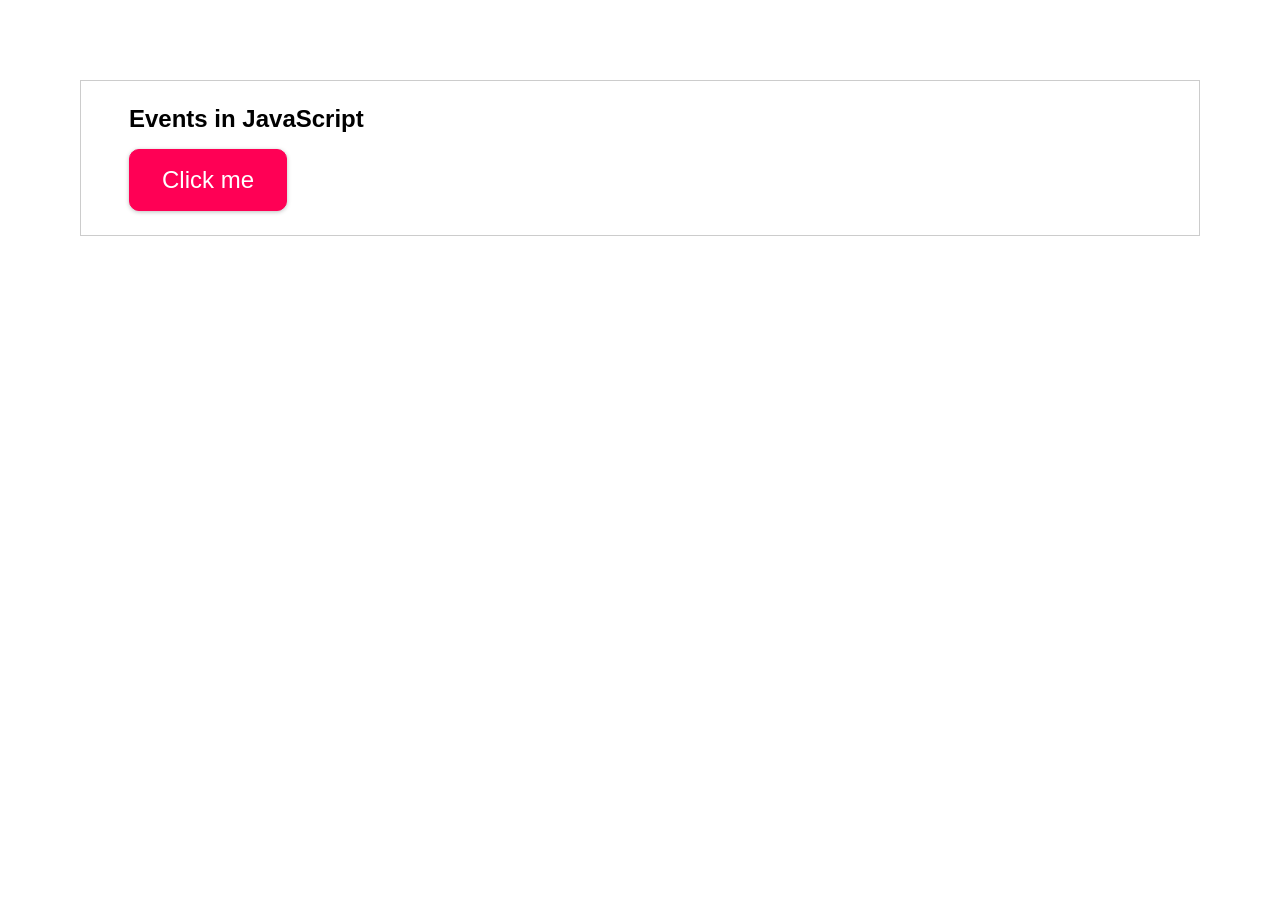
==== events.html @ deabcd91 "added files" ====
<!DOCTYPE html>
<html lang="en">
  <head>
    <meta charset="UTF-8" />
    <meta name="viewport" content="width=device-width, initial-scale=1.0" />
    <meta http-equiv="X-UA-Compatible" content="ie=edge" />
    <title>Events!</title>
    <link rel="stylesheet" href="assets/styles/events.css" />
    <script src="assets/scripts/events.js" defer></script>
  </head>
  <body>
    <div>
      <h2>Events in JavaScript</h2>
      <button>Click me</button>
    </div>
  </body>
</html>
---- assets/styles/events.css ----
body {
  margin: 5rem;
  font-family: sans-serif;
}

div {
  border: 1px solid #ccc;
  padding: 1.5rem 3rem;
}

h2 {
  margin: 0 0 1rem 0;
}

button {
  font: inherit;
  font-size: 1.5rem;
  padding: 1rem 2rem;
  border: 1px solid #ff0055;
  background: #ff0055;
  color: white;
  cursor: pointer;
  border-radius: 10px;
  box-shadow: 0 1px 4px rgba(0, 0, 0, 0.26);
  transition: all 0.3s;
}

button:focus {
  outline: none;
}

button:hover,
button:active {
  background: #e92f6d;
  border-color: #e92f6d;
  box-shadow: 0 1px 8px rgba(0, 0, 0, 0.26);
}
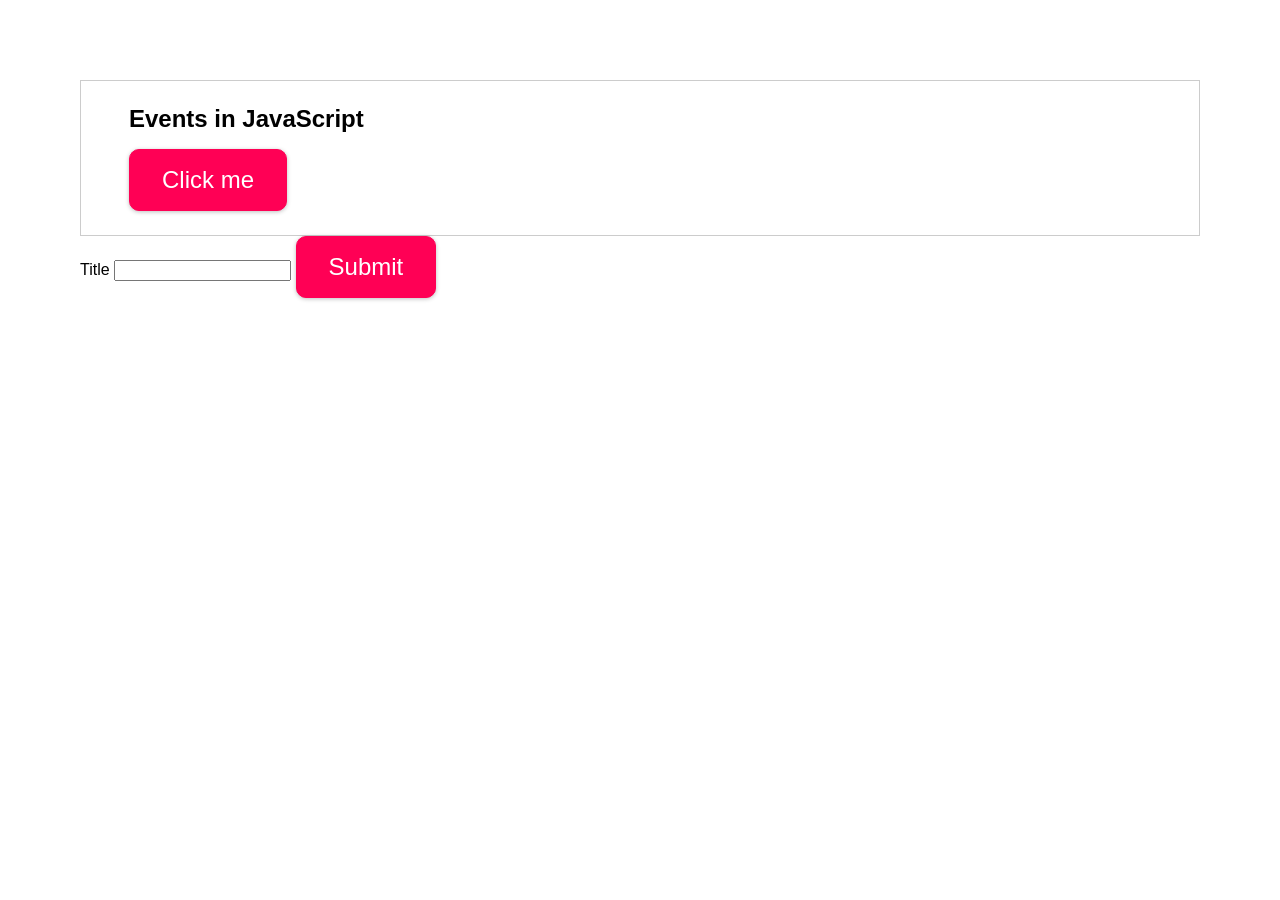
==== commit d2a3fed2: "playing with different events" ====
--- a/events.html
+++ b/events.html
@@ -1,17 +1,26 @@
 <!DOCTYPE html>
 <html lang="en">
-  <head>
-    <meta charset="UTF-8" />
-    <meta name="viewport" content="width=device-width, initial-scale=1.0" />
-    <meta http-equiv="X-UA-Compatible" content="ie=edge" />
-    <title>Events!</title>
-    <link rel="stylesheet" href="assets/styles/events.css" />
-    <script src="assets/scripts/events.js" defer></script>
-  </head>
-  <body>
-    <div>
-      <h2>Events in JavaScript</h2>
-      <button>Click me</button>
-    </div>
-  </body>
-</html>
+
+<head>
+  <meta charset="UTF-8" />
+  <meta name="viewport" content="width=device-width, initial-scale=1.0" />
+  <meta http-equiv="X-UA-Compatible" content="ie=edge" />
+  <title>Events!</title>
+  <link rel="stylesheet" href="assets/styles/events.css" />
+  <script src="assets/scripts/events.js" defer></script>
+</head>
+
+<body>
+  <div>
+    <h2>Events in JavaScript</h2>
+    <button>Click me</button>
+  </div>
+  <form action="" class="">
+    <lable for="title">Title</lable>
+    <input type="text" id="title">
+    <button type="submit">Submit</button>
+  </form>
+  <section id="long-one"></section>
+</body>
+
+</html>
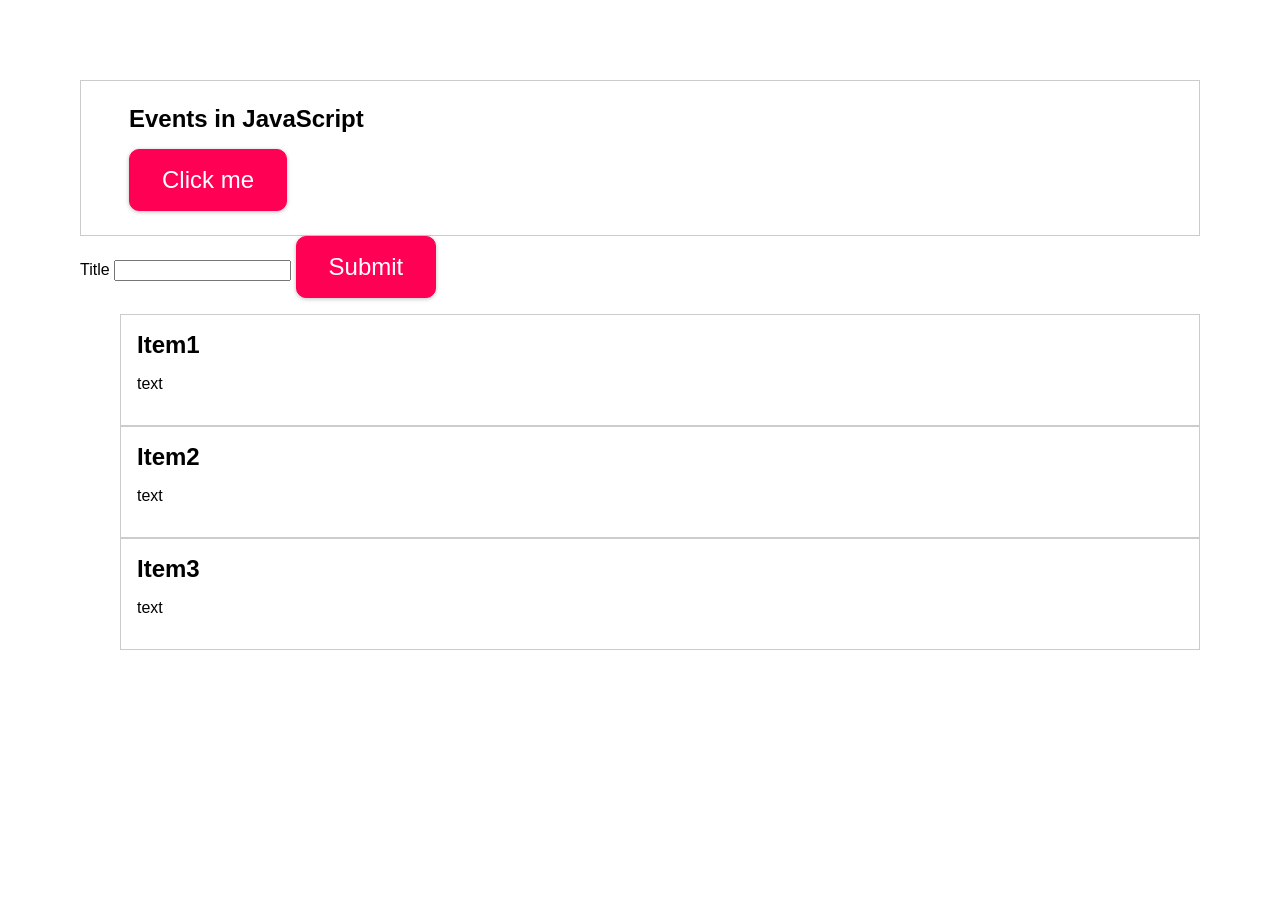
==== commit 679846a0: "eventDelegation" ====
--- a/events.html
+++ b/events.html
@@ -20,6 +20,20 @@
     <input type="text" id="title">
     <button type="submit">Submit</button>
   </form>
+  <ul>
+    <li>
+      <h2>Item1</h2>
+      <p>text</p>
+    </li>
+    <li>
+      <h2>Item2</h2>
+      <p>text</p>
+    </li>
+    <li>
+      <h2>Item3</h2>
+      <p>text</p>
+    </li>
+  </ul>
   <section id="long-one"></section>
 </body>
 
--- a/assets/styles/events.css
+++ b/assets/styles/events.css
@@ -35,3 +35,17 @@
   border-color: #e92f6d;
   box-shadow: 0 1px 8px rgba(0, 0, 0, 0.26);
 }
+
+li {
+  padding: 1rem;
+  border: 1px solid #ccc;
+}
+
+ul {
+  list-style: none;
+}
+
+.highlight {
+  background-color: red;
+  color: white;
+}
